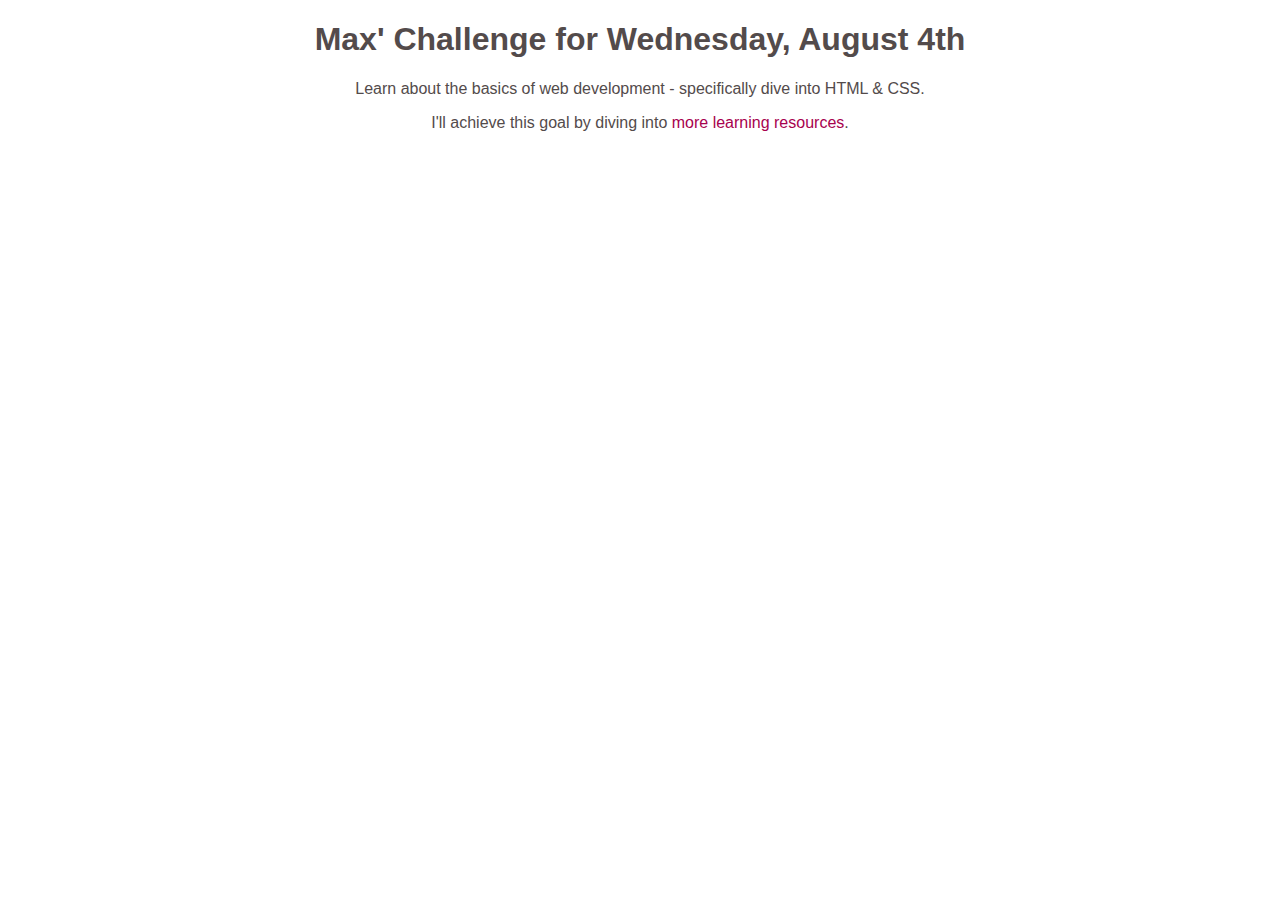
==== Day 04/index.html @ 2ed4b71d "commit Learning sections of Day 4" ====
<!DOCTYPE html>
<html>
  <head>
    <style>
      h1 {
        font-family: sans-serif;
        text-align: center;
        color: rgb(83, 75, 75);
      }

      p {
        font-family: sans-serif;
        text-align: center;
        color: rgb(83, 75, 75);
      }

      a {
        color: rgb(167, 1, 78);
        text-decoration: none;
      }

      a:hover {
        text-decoration: underline;
      }
    </style>
    <title>My Daily Challenge</title>
  </head>
  <body>
    <h1>Max' Challenge for Wednesday, August 4th</h1>
    <p>
      Learn about the basics of web development - specifically dive into HTML &
      CSS.
    </p>
    <p>
      I'll achieve this goal by diving into
      <a href="https://www.google.com">more learning resources</a>.
    </p>
  </body>
</html>
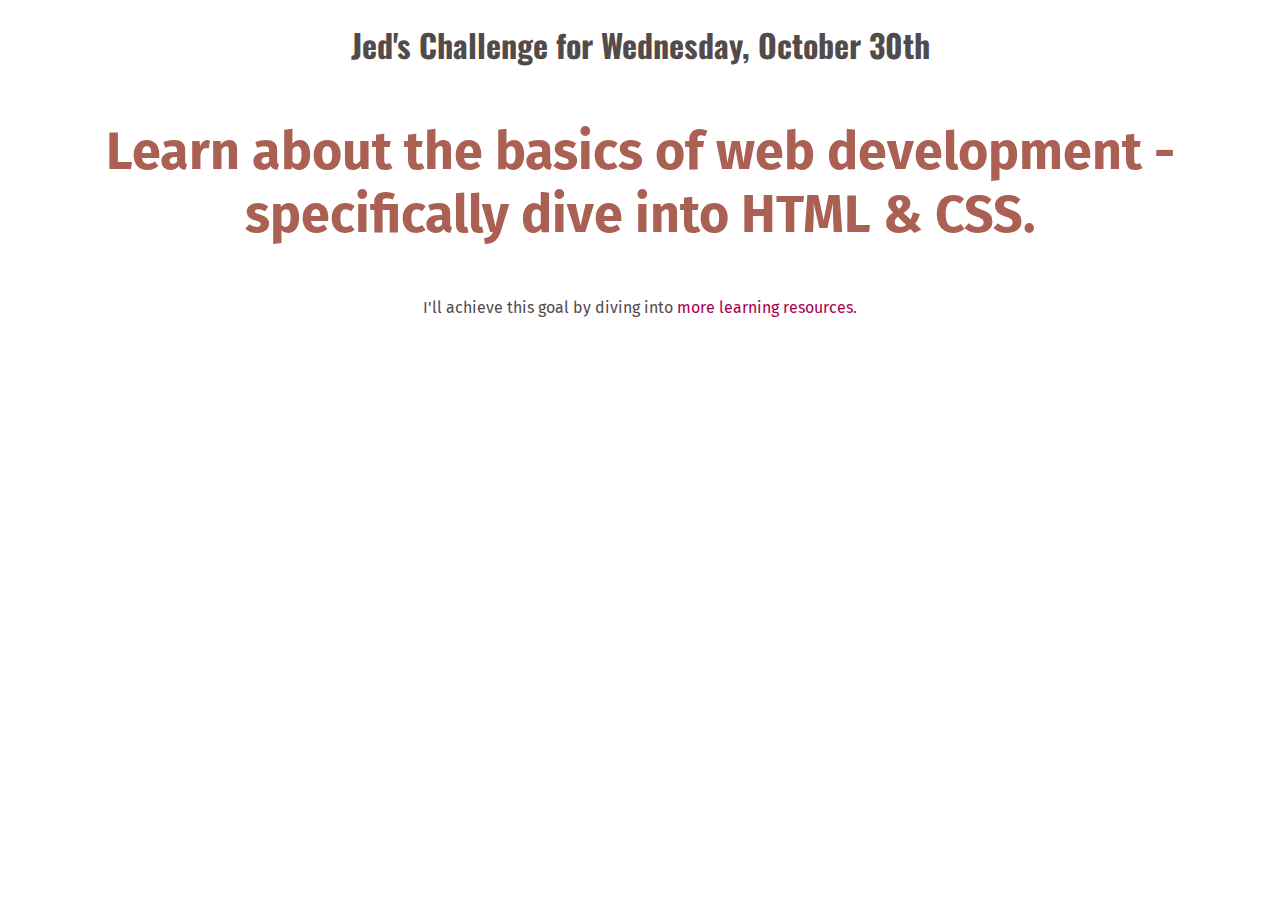
==== commit a649bdc8: "completed Day 4" ====
--- a/Day 04/index.html
+++ b/Day 04/index.html
@@ -1,33 +1,19 @@
 <!DOCTYPE html>
 <html>
   <head>
-    <style>
-      h1 {
-        font-family: sans-serif;
-        text-align: center;
-        color: rgb(83, 75, 75);
-      }
-
-      p {
-        font-family: sans-serif;
-        text-align: center;
-        color: rgb(83, 75, 75);
-      }
-
-      a {
-        color: rgb(167, 1, 78);
-        text-decoration: none;
-      }
-
-      a:hover {
-        text-decoration: underline;
-      }
-    </style>
+    <link rel="preconnect" href="https://fonts.googleapis.com" />
+    <link rel="preconnect" href="https://fonts.gstatic.com" crossorigin />
+    <link
+      href="https://fonts.googleapis.com/css2?family=Fira+Sans:ital,wght@0,100;0,200;0,300;0,400;0,500;0,600;0,700;0,800;0,900;1,100;1,200;1,300;1,400;1,500;1,600;1,700;1,800;1,900&family=Oswald:wght@200..700&display=swap"
+      rel="stylesheet"
+    />
+    <link rel="stylesheet" href="daily-challenge.css" />
     <title>My Daily Challenge</title>
   </head>
+
   <body>
-    <h1>Max' Challenge for Wednesday, August 4th</h1>
-    <p>
+    <h1>Jed's Challenge for Wednesday, October 30th</h1>
+    <p id="todays-challenge">
       Learn about the basics of web development - specifically dive into HTML &
       CSS.
     </p>
--- a/Day 04/daily-challenge.css
+++ b/Day 04/daily-challenge.css
@@ -0,0 +1,26 @@
+h1 {
+    font-family: 'Oswald', sans-serif;
+    text-align: center;
+    color: rgb(83, 75, 75);
+  }
+
+  p {
+    font-family: 'Fira Sans', sans-serif;
+    text-align: center;
+    color: rgb(83, 75, 75);
+  }
+
+  a {
+    color: rgb(167, 1, 78);
+    text-decoration: none;
+  }
+
+  a:hover {
+    text-decoration: underline;
+  }
+
+  #todays-challenge {
+    color: rgb(170, 96, 83);
+    font-weight: bold;
+    font-size: 52px;
+  }